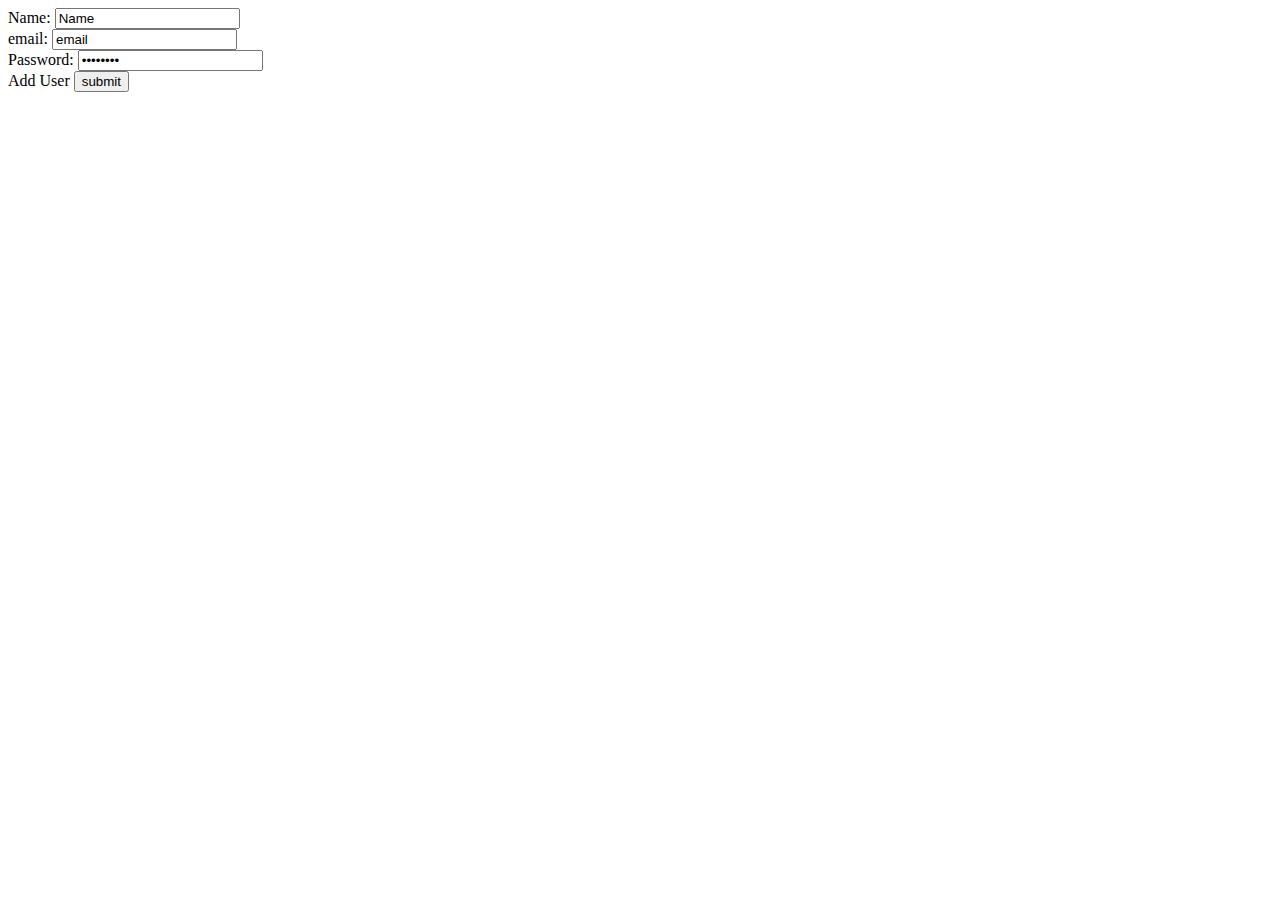
==== src/main/resources/templates/user/add.html @ 3e4e46d3 "Building User Submission Form" ====
<!DOCTYPE html>
<html lang="en" xmlns:th="https://www.thymeleaf.org/">
<head>
    <meta charset="UTF-8"/>
    <title>Title</title>
</head>
<body>
<form method="post">
    <div>
    <label>Name:
        <input type="text" value="Name">
    </label>
    </div>
    <div>
    <label>email:
        <input type="email" value="email">
    </label>
    </div>
    <div>
    <label>Password:
        <input type="password" value="password">
    </label>
    </div>
    <div>
    <label>Add User
        <input type="submit" value="submit">
    </label>
    </div>

</form>
</body>
</html>
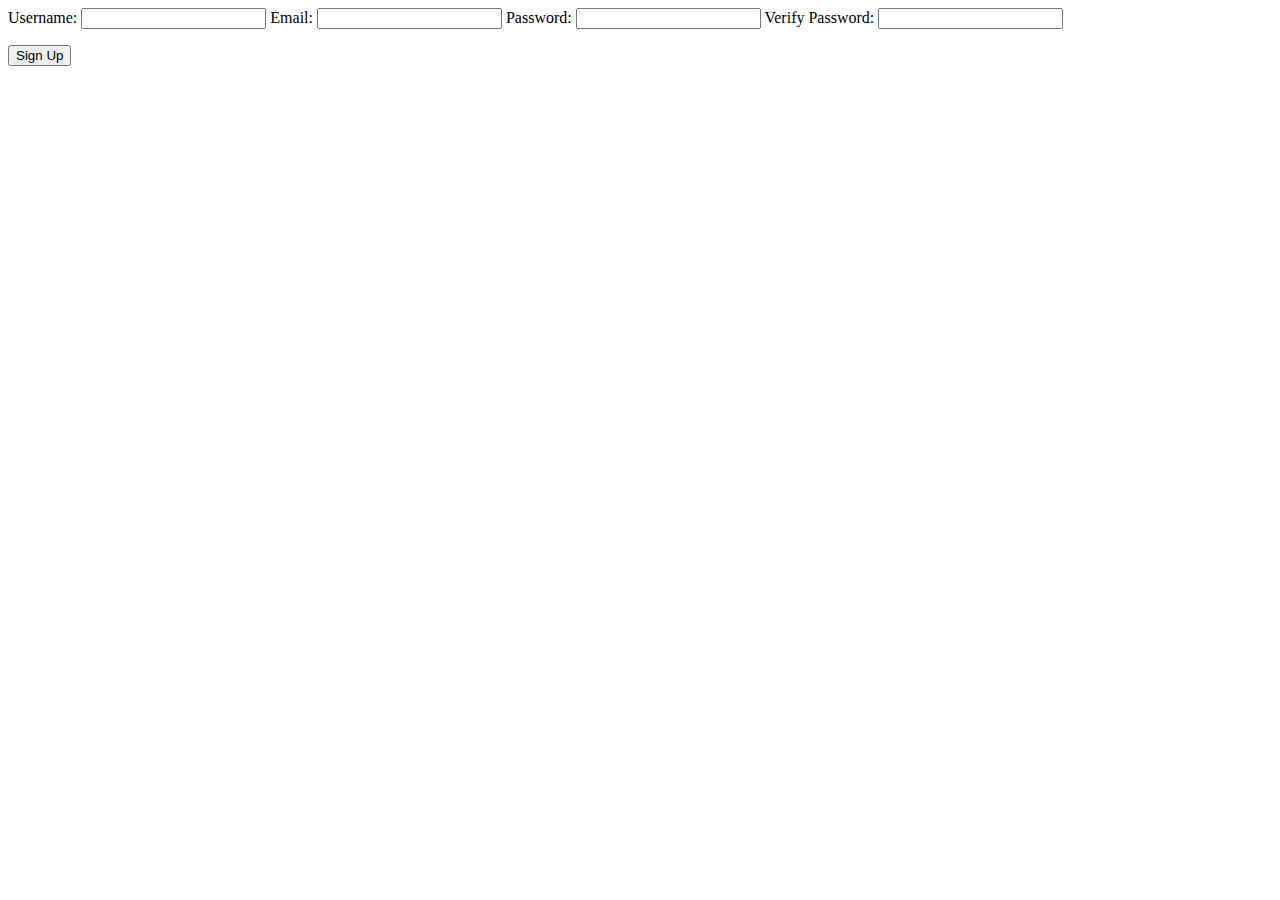
==== commit 87ea76be: "setting up pt 2" ====
--- a/src/main/resources/templates/user/add.html
+++ b/src/main/resources/templates/user/add.html
@@ -1,32 +1,36 @@
 <!DOCTYPE html>
-<html lang="en" xmlns:th="https://www.thymeleaf.org/">
+<html lang="en" xmlns:th = "http://www.thymeleaf.org/">
 <head>
-    <meta charset="UTF-8"/>
-    <title>Title</title>
+    <meta charset="UTF-8">
+    <link href="../static/css/styles.css" th:href="@{/css/styles.css}" rel="stylesheet" />
+    <title>Sign Up</title>
 </head>
 <body>
-<form method="post">
-    <div>
-    <label>Name:
-        <input type="text" value="Name">
+<form method = 'post' th:action="@{/user}">
+    <label>
+        Username:
+        <input type = 'text' name = 'username' th:value="${username}">
     </label>
-    </div>
-    <div>
-    <label>email:
-        <input type="email" value="email">
+
+    <label>
+        Email:
+        <input type = 'email' name = 'email' th:value="${email}">
     </label>
-    </div>
-    <div>
-    <label>Password:
-        <input type="password" value="password">
+
+    <label>
+        Password:
+        <input type = 'password' name = 'password'>
     </label>
-    </div>
-    <div>
-    <label>Add User
-        <input type="submit" value="submit">
+
+    <label>
+        Verify Password:
+        <input type = 'password' name = 'verify'>
     </label>
-    </div>
 
+    <p th:text="${error}"></p>
+
+    <input type = 'submit' value = 'Sign Up'>
 </form>
+
 </body>
 </html>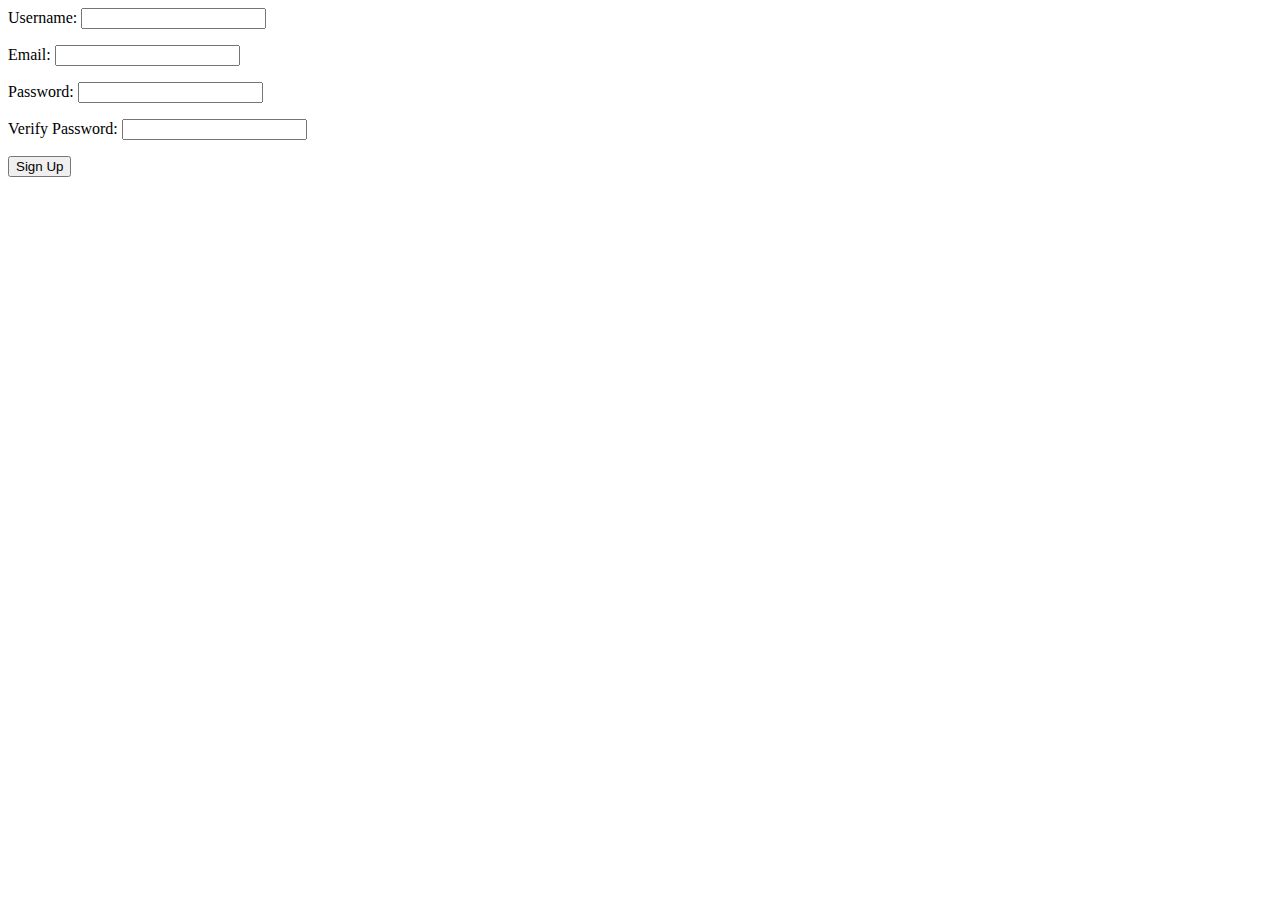
==== commit 9f51e60f: "bonus missions done" ====
--- a/src/main/resources/templates/user/add.html
+++ b/src/main/resources/templates/user/add.html
@@ -9,22 +9,26 @@
 <form method = 'post' th:action="@{/user}">
     <label>
         Username:
-        <input type = 'text' name = 'username' th:value="${username}">
+        <input th:field="${user.username}" type="text">
+        <p th:errors="${user.username}"></p>
     </label>
 
     <label>
         Email:
-        <input type = 'email' name = 'email' th:value="${email}">
+        <input th:field="${user.email}">
+        <p th:errors="${user.email}"></p>
     </label>
 
     <label>
         Password:
-        <input type = 'password' name = 'password'>
+        <input type = "password" th:field="${user.password}">
+        <p th:errors="${user.password}"></p>
     </label>
 
     <label>
         Verify Password:
-        <input type = 'password' name = 'verify'>
+        <input type= "password"th:field="${user.verifyPassword}">
+        <p th:errors="${user.verifyPassword}"></p>
     </label>
 
     <p th:text="${error}"></p>
